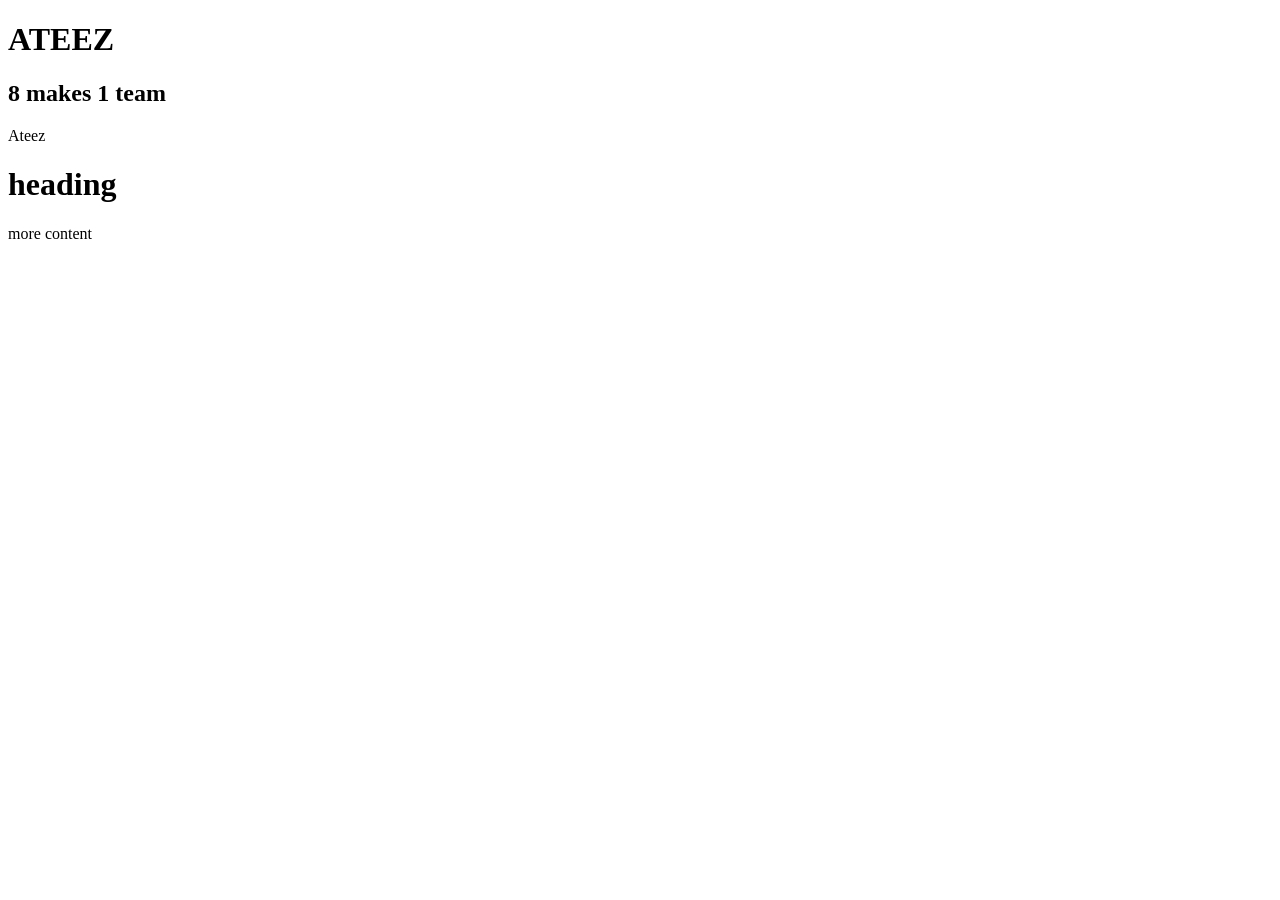
==== ateezwebsitetwo.html @ 531798b2 "Rename ateez website two.html to ateezwebsitetwo.html" ====
<!DOCTYPE html>
<html lang="en">
    <head>
        <meta charset="UTF-8" />
        <title>All About Ateez</title>
    </head>
    <body></body>
</html>
<header><h1>ATEEZ</h1></header>
    <h2>8 makes 1 team</h2>
    <p>Ateez</p>


<header></header>
<div class="wrapper"></div>
<div class="navigation"></div>
<nav class="main"></nav>
<nav class="secondary"></nav>


<h1>heading</h1>
<div class="feature"></div>
<div class="content"></div>
<div class="image"></div>
<div class="feature"></div>

<footer>more content</footer>
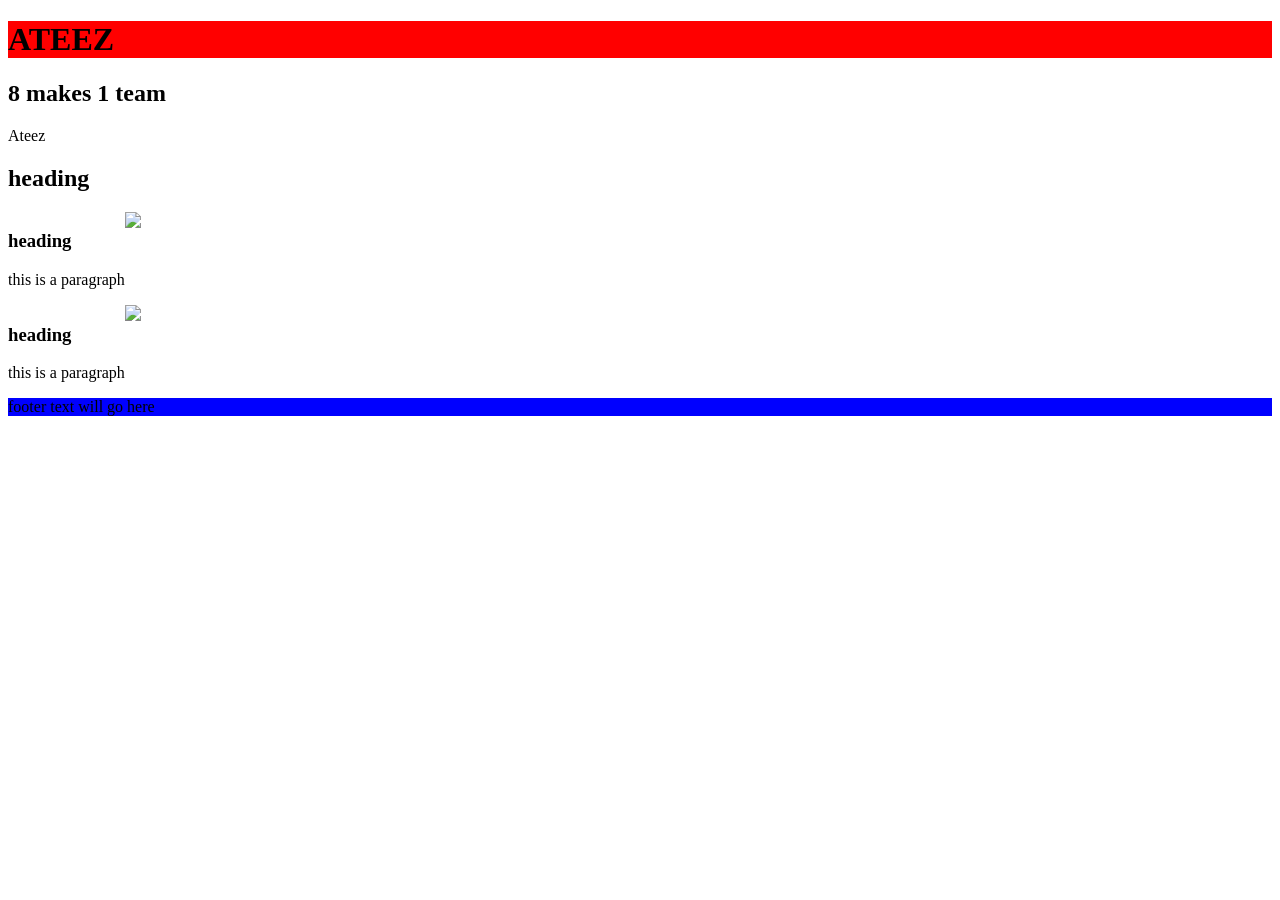
==== commit 9b5da782: "KL update framework" ====
--- a/ateezwebsitetwo.html
+++ b/ateezwebsitetwo.html
@@ -3,25 +3,56 @@
     <head>
         <meta charset="UTF-8" />
         <title>All About Ateez</title>
+        <link href="style.css" type="text/css" />
+        <style type="text/css">
+            header {
+                background-color: red;
+            }
+
+            .feature {
+                display: flex;
+                background-color: white;
+            }
+
+            
+            footer {
+                background-color: blue;
+            }
+        </style>
     </head>
-    <body></body>
+    <body>
+        <header>
+            <h1>ATEEZ</h1>
+            <div class="navigation"></div>
+        </header>
+        <h2>8 makes 1 team</h2>
+        <p>Ateez</p>
+
+        <div class="wrapper">
+        
+        <h2>heading</h2>
+        <div class="feature">
+            <div class="content">
+                <h3>heading</h3>
+                <p>this is a paragraph</p>
+            </div>
+            <div class="image">
+                <img src="folder/filename.jpg" />
+            </div>
+        </div>
+        
+        <div class="feature">
+            <div class="content">
+                <h3>heading</h3>
+                <p>this is a paragraph</p>
+            </div>
+            <div class="image">
+                <img src="folder/filename.jpg" />
+            </div>
+        </div>
+
+        </div>
+        <footer>footer text will go here</footer>
+
+    </body>
 </html>
-<header><h1>ATEEZ</h1></header>
-    <h2>8 makes 1 team</h2>
-    <p>Ateez</p>
-
-
-<header></header>
-<div class="wrapper"></div>
-<div class="navigation"></div>
-<nav class="main"></nav>
-<nav class="secondary"></nav>
-
-
-<h1>heading</h1>
-<div class="feature"></div>
-<div class="content"></div>
-<div class="image"></div>
-<div class="feature"></div>
-
-<footer>more content</footer>
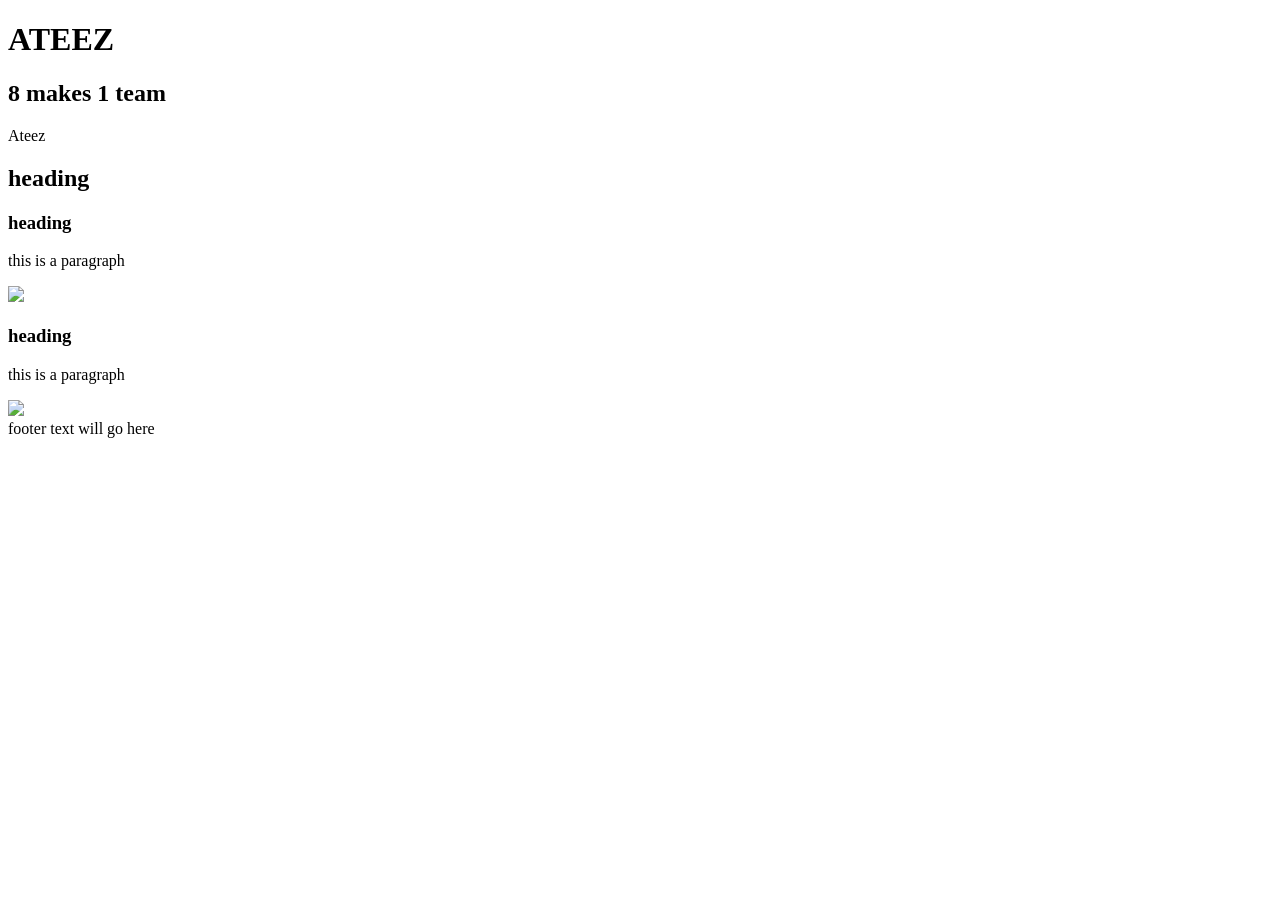
==== commit 3a2f5761: "Update ateezwebsitetwo.html" ====
--- a/ateezwebsitetwo.html
+++ b/ateezwebsitetwo.html
@@ -4,21 +4,6 @@
         <meta charset="UTF-8" />
         <title>All About Ateez</title>
         <link href="style.css" type="text/css" />
-        <style type="text/css">
-            header {
-                background-color: red;
-            }
-
-            .feature {
-                display: flex;
-                background-color: white;
-            }
-
-            
-            footer {
-                background-color: blue;
-            }
-        </style>
     </head>
     <body>
         <header>
--- a/style.css
+++ b/style.css
@@ -0,0 +1,13 @@
+header {
+    background-color: red;
+}
+
+.feature {
+    display: flex;
+    background-color: white;
+}
+
+
+footer {
+    background-color: blue;
+}
